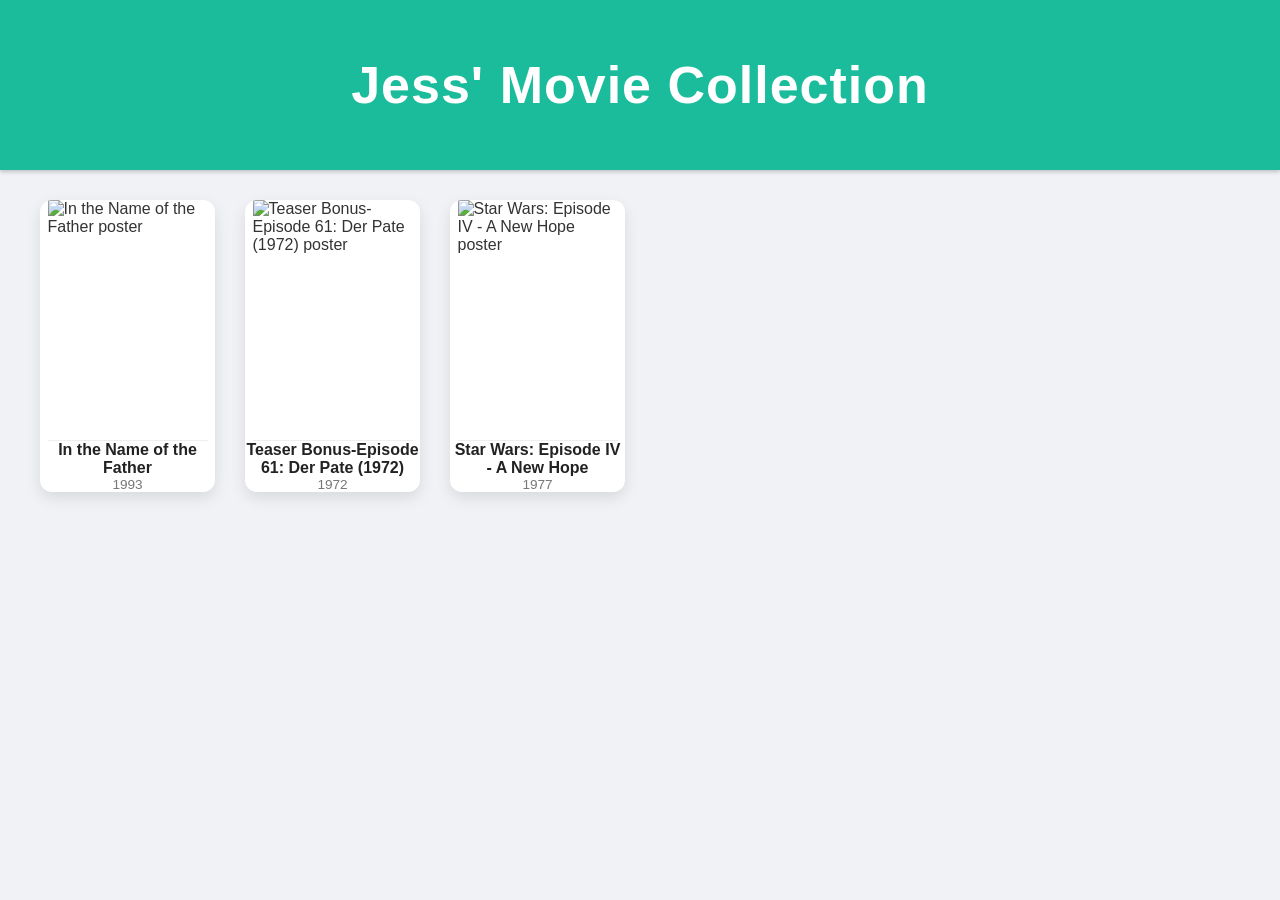
==== my_movie_database/index.html @ 21a418db "Initial commit" ====
<!DOCTYPE html>
<html lang="en">
<head>
    <meta charset="UTF-8">
    <title>Jess' Movie Collection</title>
    <link rel="stylesheet" href="style.css"/>
    <meta name="viewport" content="width=device-width, initial-scale=1.0">
</head>
<body>

    <div class="list-movies-title">
        <h1>Jess' Movie Collection</h1>
    </div>

    <ol class="movie-grid">
        <li class='movie'>
  <img class='movie-poster' src='https://m.media-amazon.com/images/M/MV5BMGZiZDVjNzYtZWM4ZC00MzVkLThhNDEtMDJlOTBhYzVjMmNhXkEyXkFqcGc@._V1_SX300.jpg' alt='In the Name of the Father poster'>
  <div class='movie-title'>In the Name of the Father</div>
  <div class='movie-year'>1993</div>
</li>
<li class='movie'>
  <img class='movie-poster' src='N/A' alt='Teaser Bonus-Episode 61: Der Pate (1972) poster'>
  <div class='movie-title'>Teaser Bonus-Episode 61: Der Pate (1972)</div>
  <div class='movie-year'>1972</div>
</li>
<li class='movie'>
  <img class='movie-poster' src='https://m.media-amazon.com/images/M/MV5BOGUwMDk0Y2MtNjBlNi00NmRiLTk2MWYtMGMyMDlhYmI4ZDBjXkEyXkFqcGc@._V1_SX300.jpg' alt='Star Wars: Episode IV - A New Hope poster'>
  <div class='movie-title'>Star Wars: Episode IV - A New Hope</div>
  <div class='movie-year'>1977</div>
</li>

    </ol>

</body>
</html>
---- my_movie_database/style.css ----
/* Grundlayout  */
body {
    background: #f0f2f5;
    color: #333;
    font-family: 'Segoe UI', Tahoma, Geneva, Verdana, sans-serif;
    margin: 0;
    padding: 0;
}

/* Seiten-Titel */
.list-movies-title {
    padding: 20px 0;
    background: #1ABC9C;
    color: white;
    text-align: center;
    font-size: 26px;
    font-weight: 700;
    letter-spacing: 1px;
    box-shadow: 0 2px 4px rgba(0,0,0,0.2);
}

/* Movie Grid  */
.movie-grid {
    display: grid;
    grid-template-columns: repeat(auto-fill, minmax(160px, 1fr));
    gap: 30px;
    padding: 30px;
    list-style-type: none;
    margin: 0 auto;
    max-width: 1200px;
}

/* Film-Karten  */
.movie-grid li {
    display: flex;
    flex-direction: column;
    align-items: center;
    background: white;
    border-radius: 12px;
    box-shadow: 0 6px 15px rgba(0,0,0,0.1);
    overflow: hidden;
    transition: transform 0.3s, box-shadow 0.3s;
}

.movie-grid li:hover {
    transform: translateY(-5px);
    box-shadow: 0 12px 25px rgba(0,0,0,0.15);
}

/* Poster */
.movie-poster {
    width: 160px;
    height: 240px;
    object-fit: cover;
    border-bottom: 1px solid #eee;
}

/* Info  */
.movie-info {
    padding: 10px 5px 15px 5px;
    display: flex;
    flex-direction: column;
    align-items: center;
    gap: 4px;
}

.movie-title {
    font-weight: 600;
    font-size: 1em;
    text-align: center;
    color: #222;
}

.movie-year {
    font-size: 0.85em;
    color: #777;
    text-align: center;
}

/*  Responsiveness  */
@media (max-width: 600px) {
    .movie-grid {
        grid-template-columns: repeat(auto-fill, minmax(120px, 1fr));
        gap: 20px;
        padding: 20px;
    }

    .movie-poster {
        width: 120px;
        height: 180px;
    }
}
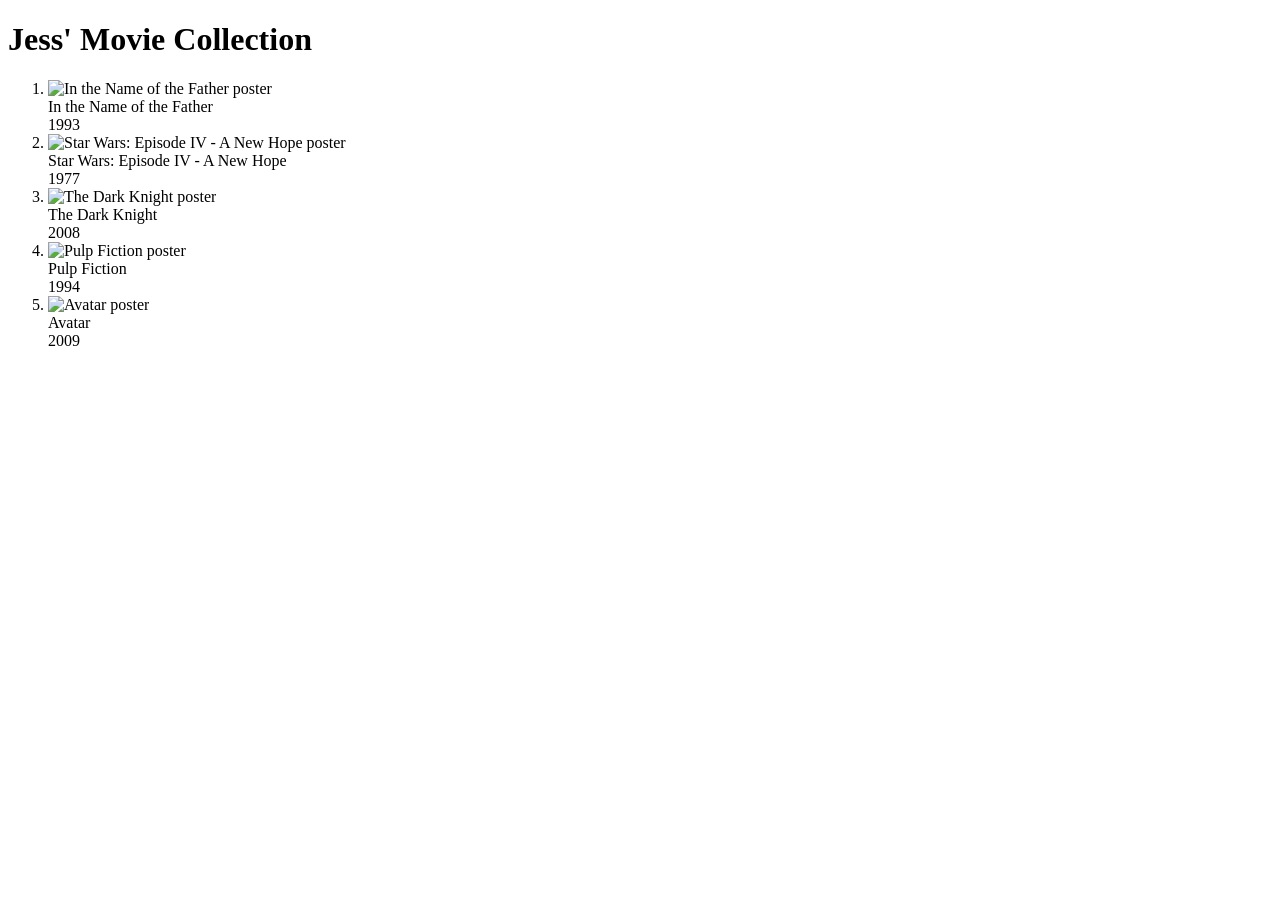
==== commit 21b3de84: "added _static" ====
--- a/my_movie_database/index.html
+++ b/my_movie_database/index.html
@@ -3,7 +3,7 @@
 <head>
     <meta charset="UTF-8">
     <title>Jess' Movie Collection</title>
-    <link rel="stylesheet" href="style.css"/>
+    <link rel="stylesheet" href="../style.css"/>
     <meta name="viewport" content="width=device-width, initial-scale=1.0">
 </head>
 <body>
@@ -19,14 +19,24 @@
   <div class='movie-year'>1993</div>
 </li>
 <li class='movie'>
-  <img class='movie-poster' src='N/A' alt='Teaser Bonus-Episode 61: Der Pate (1972) poster'>
-  <div class='movie-title'>Teaser Bonus-Episode 61: Der Pate (1972)</div>
-  <div class='movie-year'>1972</div>
-</li>
-<li class='movie'>
   <img class='movie-poster' src='https://m.media-amazon.com/images/M/MV5BOGUwMDk0Y2MtNjBlNi00NmRiLTk2MWYtMGMyMDlhYmI4ZDBjXkEyXkFqcGc@._V1_SX300.jpg' alt='Star Wars: Episode IV - A New Hope poster'>
   <div class='movie-title'>Star Wars: Episode IV - A New Hope</div>
   <div class='movie-year'>1977</div>
+</li>
+<li class='movie'>
+  <img class='movie-poster' src='https://m.media-amazon.com/images/M/MV5BMTMxNTMwODM0NF5BMl5BanBnXkFtZTcwODAyMTk2Mw@@._V1_SX300.jpg' alt='The Dark Knight poster'>
+  <div class='movie-title'>The Dark Knight</div>
+  <div class='movie-year'>2008</div>
+</li>
+<li class='movie'>
+  <img class='movie-poster' src='https://m.media-amazon.com/images/M/MV5BYTViYTE3ZGQtNDBlMC00ZTAyLTkyODMtZGRiZDg0MjA2YThkXkEyXkFqcGc@._V1_SX300.jpg' alt='Pulp Fiction poster'>
+  <div class='movie-title'>Pulp Fiction</div>
+  <div class='movie-year'>1994</div>
+</li>
+<li class='movie'>
+  <img class='movie-poster' src='https://m.media-amazon.com/images/M/MV5BMDEzMmQwZjctZWU2My00MWNlLWE0NjItMDJlYTRlNGJiZjcyXkEyXkFqcGc@._V1_SX300.jpg' alt='Avatar poster'>
+  <div class='movie-title'>Avatar</div>
+  <div class='movie-year'>2009</div>
 </li>
 
     </ol>
